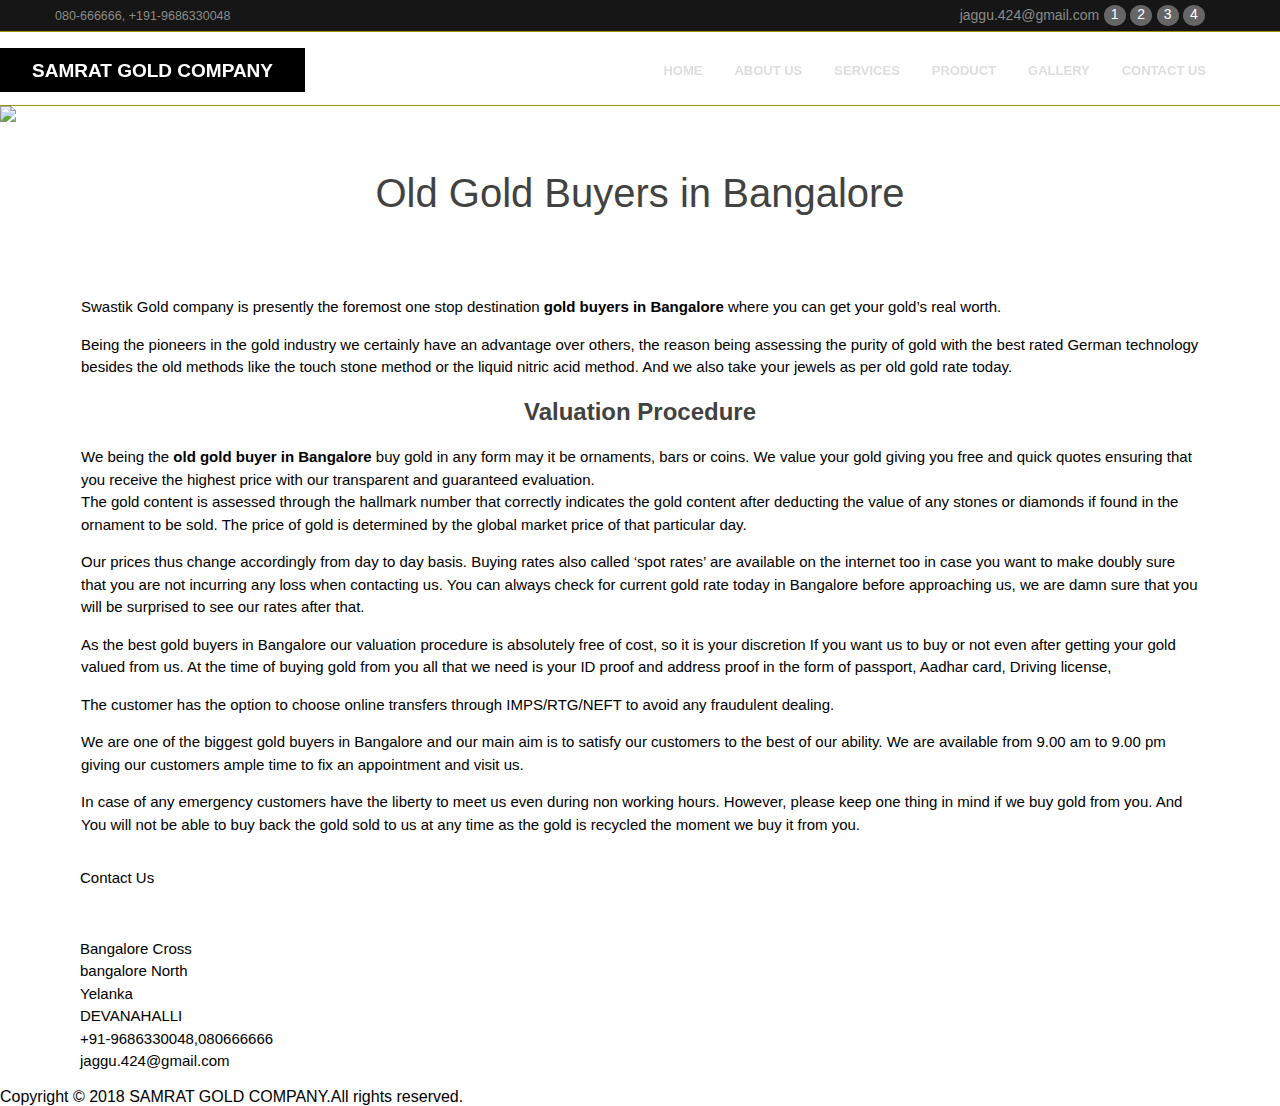
==== index.html @ 2e50822b "footer html" ====
<!DOCTYPE html>
<html>
<head>
<title>Gold Company</title>
<link rel="stylesheet" type="text/css" href="styles.css">
<meta name="viewport" content="width=device-width, initial-scale=1">
</head>
<body>


<div class="header">
    <p class="topinfo">080-666666, +191-9686330048</p>
    <div class="nav" >
        <a class="topend"   href="mailto:">jaggu.424@gmail.com</a>
         <a class="shade"  href="">1</a>
         <a class="shade" href="">2</a>
          <a class="shade" href="">3</a>
        <a class="shade" href="">4</a>
    </div>
</div>
          
         
 <nav>
       <div >
           <a href="#" ><b>SAMRAT GOLD COMPANY</b></a>
       </div>
       <ul>
            <li><a class="hoverheader" href="#"><b>HOME</b></a></li>
            <li><a class="hoverheader" href="#"><b>ABOUT US</b></a></li>
            <li><a class="hoverheader" href="#"><b>SERVICES</b></a></li>
            <li><a class="hoverheader" href="#"><b>PRODUCT</b></a></li>
            <li><a class="hoverheader" href="#"><b>GALLERY</b></a></li>
            <li><a class="hoverheader" href="#"><b>CONTACT US</b></a></li>
        </ul>
</nav>
   
   
   
<div>
  <img class="mySlides" src="goldbg1.jpg" style="width:100%">
  <img class="mySlides" src="goldbg2.jpg" style="width:100%">
  <img class="mySlides" src="goldbg7.jpg" style="width:100%">
</div>

   
  <main class="backy">
    
         <p id="parahead"> Old Gold Buyers in Bangalore </p>
         <br/>
         <p>Swastik Gold company is presently the foremost one stop destination <strong> gold buyers in Bangalore</strong> where you can get your gold’s real worth.</p>

<p>
Being the pioneers in the gold industry we certainly have an advantage over others, the reason being assessing the purity of gold with the best rated German technology besides the old methods like the touch stone method or the liquid nitric acid method. And we also take your jewels as per old gold rate today.</p>

<h2>Valuation Procedure</h2>
<p>We being the <strong> old gold buyer in Bangalore </strong> buy gold in any form may it be ornaments, bars or coins. We value your gold giving you free and quick quotes ensuring that you receive the highest price with our transparent and guaranteed evaluation.<br/>
  The gold content is assessed through the hallmark number that correctly indicates the gold content after deducting the value of any stones or diamonds if found in the ornament to be sold. The price of gold is determined by the global market price of that particular day.
</p>

<p>
Our prices thus change accordingly from day to day basis. Buying rates also called ‘spot rates’ are available on the internet too in case you want to make doubly sure that you are not incurring any loss when contacting us. You can always check for current gold rate today in Bangalore before approaching us, we are damn sure that you will be surprised to see our rates after that.
</p>

<p>
As the best gold buyers in Bangalore our valuation procedure is absolutely free of cost, so it is your discretion If you want us to buy or not even after getting your gold valued from us. At the time of buying gold from you all that we need is your ID proof and address proof in the form of passport, Aadhar card, Driving license,
</p>
<p>
The customer has the option to choose online transfers through IMPS/RTG/NEFT to avoid any fraudulent dealing.
</p>
<p>
We are one of the biggest gold buyers in Bangalore and our main aim is to satisfy our customers to the best of our ability. We are available from 9.00 am to 9.00 pm giving our customers ample time to fix an appointment and visit us.
</p>
<p>
In case of any emergency customers have the liberty to meet us even during non working hours. However, please keep one thing in mind if we buy gold from you. And You will not be able to buy back the gold sold to us at any time as the gold is recycled the moment we buy it from you.
</p>

</main>

<div class="footerbg"> 
<p> Contact Us </p>
<br/>
<p> Bangalore Cross<br>
    bangalore North<br>
	Yelanka<br>
	DEVANAHALLI<br>
	+91-9686330048,080666666<br>
	jaggu.424@gmail.com</p>
<a 


</div>

<footer> 
<span>Copyright © 2018 SAMRAT GOLD COMPANY.All rights reserved.</span>

</footer>

<script>
var myIndex = 0;
carousel();
function carousel() {
    var i;
    var x = document.getElementsByClassName("mySlides");
    for (i = 0; i < x.length; i++) 
    {
       x[i].style.display = "none";  
    }
    myIndex++;
    if (myIndex > x.length)
     {
      myIndex = 1
    }    
    x[myIndex-1].style.display = "block";  
    setTimeout(carousel, 3000); // Change image every 3 seconds
}
</script>

</body>
</html>
---- styles.css ----
body, html{
  font-size: 100%;
  font-family: "Helvetica", sans-serif;
  margin:0;
  padding:0;
}

.mySlides {
  display:none;
}
  /*---------------------------- header top info ------------------------------------- */

@media only screen and (min-width: 30em){

  .header {
  display: table;
  width: 100%;
  box-sizing: border-box;
  background:#161616;
  color:#8c8c88;
  margin:auto;
  padding:5px;
}
.header > * {
  display: table-cell;
}	
.header > *:last-child {
  text-align: right;  
}
.nav {
  vertical-align: baseline;
}
.topinfo{
  font-size:12.5px;
  text-indent: 50px;
  color:#8c8c88;

}
.shade, .topend{
  text-decoration: none;
  text-overflow: normal;
  color:#8c8c88;
  position: relative;
  right:70px;
  font-size: 14px;
}


.shade{
  display:inline-block!important;
  width:20px;
  height:19px;
  color:white;
  background-color:#666666;
  text-align: center;
  padding: 1px;
  vertical-align: middle;
  border-radius:50%;
}

    .nav a:hover{
          color:white;
    }
    .shade:hover{
      background-color: white;
      cursor:pointer;  
  }

/* -------------top code end here--------------------------------------------------------------------- */

    nav ul li{
        border-bottom:none;
        flex: 1 0 auto;
        position: relative;

    }
  
    nav ul li a{
        padding:1.2rem 1rem;
        position: relative;
        right:58px;
        font-size:12px;
          }
    nav ul li a:hover{
        color: #8e4c01;
}

  p{
    margin-left:80px;
    margin-right:80px;
    font-size: 15px;
    font-weight: 300px;
    line-height: 1.5em;

  }

.backy{

  background-image: url(background.png);
  padding: 1px;
  margin:0px;
}

#parahead{

  font-size: 40px;
  font-style: bold; 
   text-align: center;
  color:#424240;
}

h2{
  text-align: center;
  color:#424240;
}
                        /* border for nav */
nav{
  padding-top: 3px;
border-top: 0.9px solid #9e9301;
border-bottom:0.9px solid #9e9301;
}
 
                       /* Sticky Position Code Goes Here */
nav{
  position: sticky;
  top: 0;
} 
                             /* End Sticky  */
nav ul{
    list-style: none;
    padding:0;
    background:black;
}

nav ul li a{
    color:#ddd;
    text-decoration: none;
    padding: .8rem 1rem;
    display: block;
    line-height: 3;
    font-size:13px; 


}

                             /*styling logo*/

nav div:first-child{
    background:black;
     background-image:url(bg.jpg);
        background-repeat: repeat;
}


                          /*Styling for larger devices*/
              


    nav{
        display: flex;
        justify-content: space-between;
        background-image:url(bg.jpg);
        background-repeat: repeat;
        align-items: center;
         max-height: 70px;
       }
    
    nav ul{
        display: flex;
        align-items: center;
        background:none;
        flex-wrap: wrap;
    }
  
    nav div:first-child a{
        
        margin:0 1rem;
        color:white;
        text-decoration: none;
        padding: .8rem 1rem;
        display: block;
         background-image:url(bg.jpg);
        background-repeat: repeat;
        line-height: 1;
        font-size:19px;
    }
}
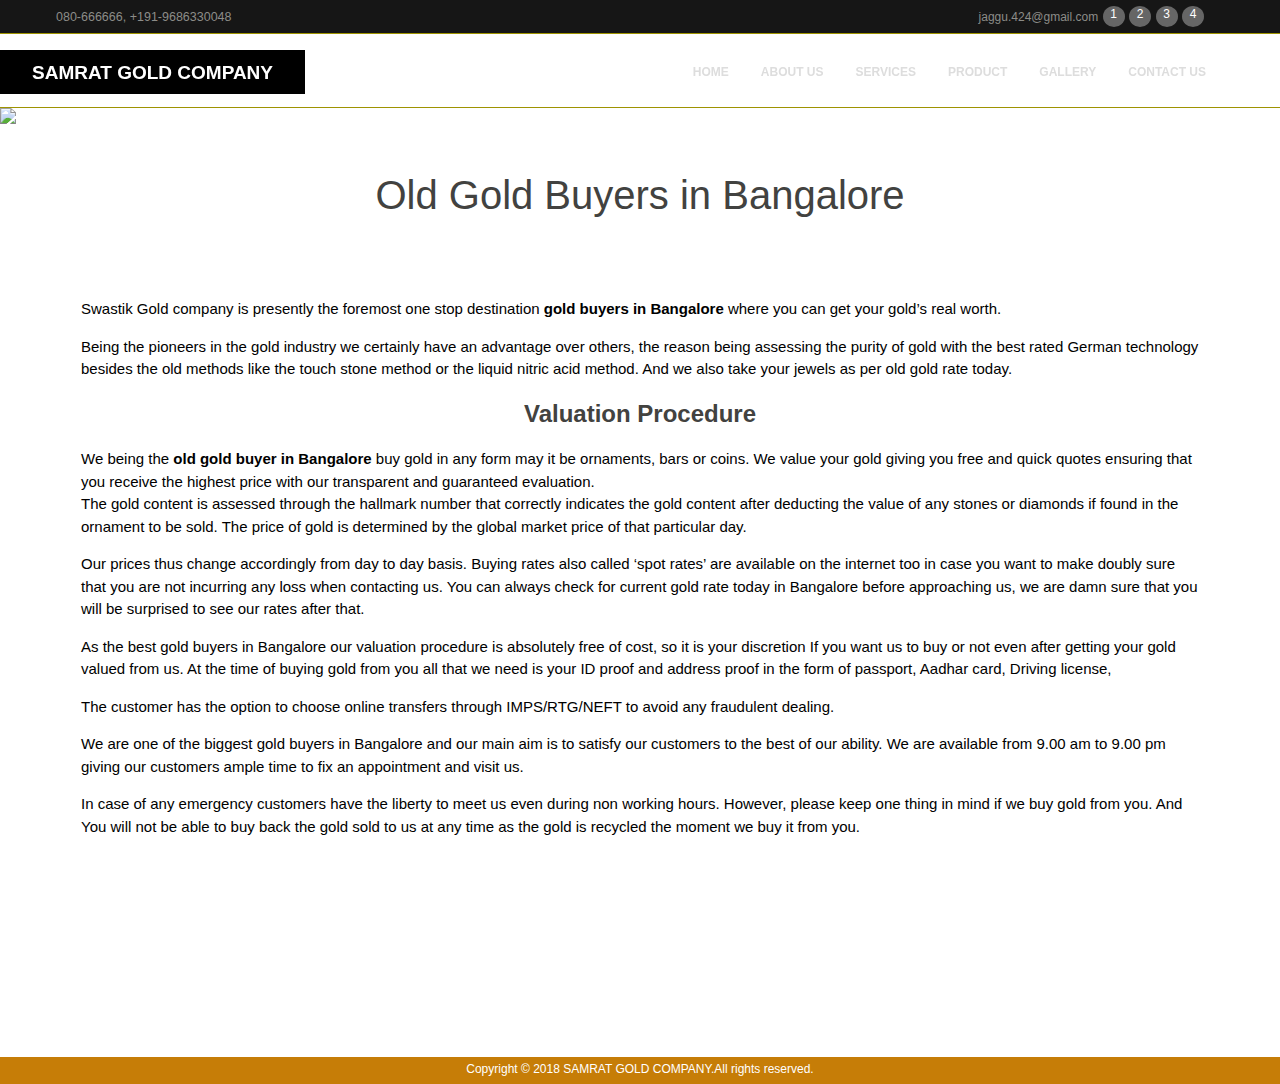
==== commit a5af8352: "changes maded" ====
--- a/index.html
+++ b/index.html
@@ -77,16 +77,14 @@
 </main>
 
 <div class="footerbg"> 
-<p> Contact Us </p>
-<br/>
-<p> Bangalore Cross<br>
-    bangalore North<br>
+    <p class="footerbold"> <b> Contact Us </b> </p>
+
+<p class="dimcolor"> Bangalore Cross<br>
+    Bangalore North<br>
 	Yelanka<br>
-	DEVANAHALLI<br>
+	Devanahalli<br>
 	+91-9686330048,080666666<br>
 	jaggu.424@gmail.com</p>
-<a 
-
 
 </div>
 
--- a/styles.css
+++ b/styles.css
@@ -1,3 +1,4 @@
+
 body, html{
   font-size: 100%;
   font-family: "Helvetica", sans-serif;
@@ -7,112 +8,8 @@
 
 .mySlides {
   display:none;
-}
-  /*---------------------------- header top info ------------------------------------- */
-
-@media only screen and (min-width: 30em){
-
-  .header {
-  display: table;
-  width: 100%;
-  box-sizing: border-box;
-  background:#161616;
-  color:#8c8c88;
-  margin:auto;
-  padding:5px;
-}
-.header > * {
-  display: table-cell;
-}	
-.header > *:last-child {
-  text-align: right;  
-}
-.nav {
-  vertical-align: baseline;
-}
-.topinfo{
-  font-size:12.5px;
-  text-indent: 50px;
-  color:#8c8c88;
-
-}
-.shade, .topend{
-  text-decoration: none;
-  text-overflow: normal;
-  color:#8c8c88;
-  position: relative;
-  right:70px;
-  font-size: 14px;
-}
-
-
-.shade{
-  display:inline-block!important;
-  width:20px;
-  height:19px;
-  color:white;
-  background-color:#666666;
-  text-align: center;
-  padding: 1px;
-  vertical-align: middle;
-  border-radius:50%;
-}
-
-    .nav a:hover{
-          color:white;
-    }
-    .shade:hover{
-      background-color: white;
-      cursor:pointer;  
-  }
-
-/* -------------top code end here--------------------------------------------------------------------- */
-
-    nav ul li{
-        border-bottom:none;
-        flex: 1 0 auto;
-        position: relative;
-
-    }
-  
-    nav ul li a{
-        padding:1.2rem 1rem;
-        position: relative;
-        right:58px;
-        font-size:12px;
-          }
-    nav ul li a:hover{
-        color: #8e4c01;
-}
-
-  p{
-    margin-left:80px;
-    margin-right:80px;
-    font-size: 15px;
-    font-weight: 300px;
-    line-height: 1.5em;
-
-  }
-
-.backy{
-
-  background-image: url(background.png);
-  padding: 1px;
-  margin:0px;
-}
-
-#parahead{
-
-  font-size: 40px;
-  font-style: bold; 
-   text-align: center;
-  color:#424240;
-}
-
-h2{
-  text-align: center;
-  color:#424240;
-}
+}             
+
                         /* border for nav */
 nav{
   padding-top: 3px;
@@ -124,7 +21,8 @@
 nav{
   position: sticky;
   top: 0;
-} 
+}
+ 
                              /* End Sticky  */
 nav ul{
     list-style: none;
@@ -142,6 +40,9 @@
 
 
 }
+nav ul li{
+    border-bottom: 1px dotted #ddd;
+}
 
                              /*styling logo*/
 
@@ -150,12 +51,9 @@
      background-image:url(bg.jpg);
         background-repeat: repeat;
 }
-
-
                           /*Styling for larger devices*/
               
-
-
+@media only screen and (min-width: 30em){
     nav{
         display: flex;
         justify-content: space-between;
@@ -184,5 +82,134 @@
         line-height: 1;
         font-size:19px;
     }
-}
-
+    .nav a:hover{
+          color:white;
+    }
+    .shade a:hover{
+      background-color: white;
+    }
+ 
+    nav ul li{
+        border-bottom:none;
+        flex: 1 0 auto;
+        position: relative;
+
+    }
+  
+    nav ul li a{
+        padding:1.2rem 1rem;
+        position: relative;
+        right:58px;
+        font-size:12px;
+          }
+    nav ul li a:hover{
+        color: #8e4c01;
+}
+
+  p{
+    margin-left:80px;
+    margin-right:80px;
+    font-size: 15px;
+    font-weight: 300px;
+    line-height: 1.5em;
+
+  }
+ 
+  
+      /* top position code here */
+
+.header {
+  display: table;
+  width: 100%;
+  box-sizing: border-box;
+  background:#161616;
+  color:#8c8c88;
+  margin:auto;
+  padding:6px;
+}
+
+.header > * {
+  display: table-cell;
+}
+
+.header > *:last-child {
+  text-align: right;  
+}
+
+.nav {
+  vertical-align: baseline;
+}
+
+.topinfo{
+
+  font-size:12.5px;
+  text-indent: 50px;
+  color:#8c8c88;
+
+}
+
+.shade ,.topend{
+  text-decoration: none;
+  text-overflow: normal;
+  color:#8c8c88;
+  position: relative;
+  right:70px;
+  font-size: 12px;
+}
+
+.shade a:hover{
+  background: white;
+}
+
+.shade{
+  display:inline-block!important;
+  width:20px;
+  height:19px;
+  background-color:#666666;
+  color:white;
+  text-align: center;
+  padding: 1px;
+  vertical-align: middle;
+  border-radius:50%;
+}
+
+.backy{
+
+  background-image: url(background.png);
+  padding: 1px;
+  margin:0px;
+}
+
+#parahead{
+
+  font-size: 40px;
+  font-style: bold; 
+   text-align: center;
+  color:#424240;
+}
+
+h2{
+  text-align: center;
+  color:#424240;
+}
+
+footer{
+	
+	background-color:#c67d07;
+	height:22px;
+	width:auto;
+	font-size:12px;
+	text-align:center;
+	padding-top:5px;
+	color:white;
+
+}
+.footerbg{
+	
+	background:url(contactbg.png);
+	background-repeat:repeat;
+	color:white;
+	
+}
+
+}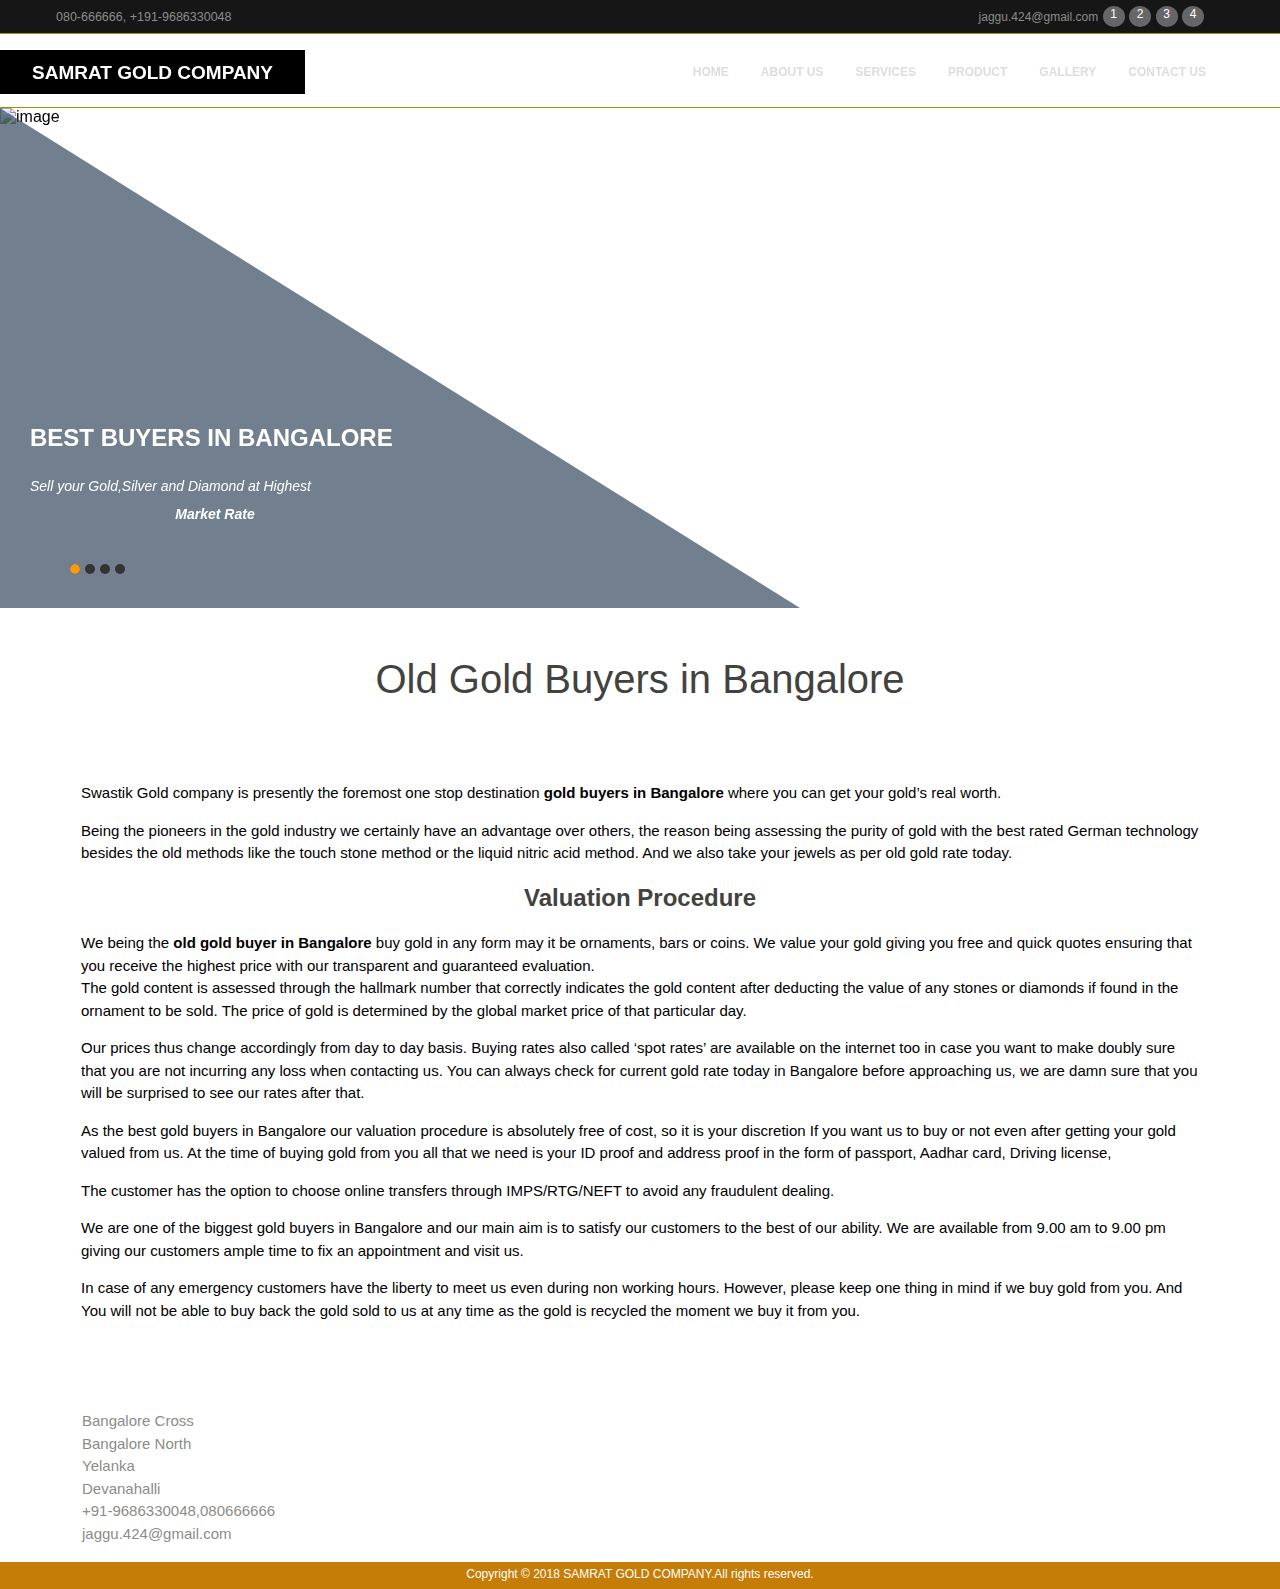
==== commit 071f8c0c: "slider added...image want to replace" ====
--- a/index.html
+++ b/index.html
@@ -1,117 +1,241 @@
 <!DOCTYPE html>
 <html>
+
 <head>
-<title>Gold Company</title>
-<link rel="stylesheet" type="text/css" href="styles.css">
-<meta name="viewport" content="width=device-width, initial-scale=1">
+    <title>Gold Company</title>
+    <link rel="stylesheet" type="text/css" href="styles.css">
+    <meta name="viewport" content="width=device-width, initial-scale=1">
+
+    
+
+
+
 </head>
+
 <body>
 
 
-<div class="header">
-    <p class="topinfo">080-666666, +191-9686330048</p>
-    <div class="nav" >
-        <a class="topend"   href="mailto:">jaggu.424@gmail.com</a>
-         <a class="shade"  href="">1</a>
-         <a class="shade" href="">2</a>
-          <a class="shade" href="">3</a>
-        <a class="shade" href="">4</a>
+    <div class="header">
+        <p class="topinfo">080-666666, +191-9686330048</p>
+        <div class="nav">
+            <a class="topend" href="mailto:">jaggu.424@gmail.com</a>
+            <a class="shade" href="">1</a>
+            <a class="shade" href="">2</a>
+            <a class="shade" href="">3</a>
+            <a class="shade" href="">4</a>
+        </div>
     </div>
-</div>
-          
-         
- <nav>
-       <div >
-           <a href="#" ><b>SAMRAT GOLD COMPANY</b></a>
-       </div>
-       <ul>
-            <li><a class="hoverheader" href="#"><b>HOME</b></a></li>
-            <li><a class="hoverheader" href="#"><b>ABOUT US</b></a></li>
-            <li><a class="hoverheader" href="#"><b>SERVICES</b></a></li>
-            <li><a class="hoverheader" href="#"><b>PRODUCT</b></a></li>
-            <li><a class="hoverheader" href="#"><b>GALLERY</b></a></li>
-            <li><a class="hoverheader" href="#"><b>CONTACT US</b></a></li>
+
+    <!-- sticky header -->
+    <nav>
+        <div>
+            <a href="#">
+                <b>SAMRAT GOLD COMPANY</b>
+            </a>
+        </div>
+        <ul>
+            <li>
+                <a class="hoverheader" href="#">
+                    <b>HOME</b>
+                </a>
+            </li>
+            <li>
+                <a class="hoverheader" href="#">
+                    <b>ABOUT US</b>
+                </a>
+            </li>
+            <li>
+                <a class="hoverheader" href="#">
+                    <b>SERVICES</b>
+                </a>
+            </li>
+            <li>
+                <a class="hoverheader" href="#">
+                    <b>PRODUCT</b>
+                </a>
+            </li>
+            <li>
+                <a class="hoverheader" href="#">
+                    <b>GALLERY</b>
+                </a>
+            </li>
+            <li>
+                <a class="hoverheader" href="#">
+                    <b>CONTACT US</b>
+                </a>
+            </li>
         </ul>
-</nav>
+    </nav>
+    <!-- Sticky header end -->
+
+
+
+<!-- Slider -->
+<div id="slider">
+        <div class="slides">
+          <div class="slider">
+            <div class="legend"></div>
+            <div class="content">
+              <div class="content-txt">
+                <h1> BEST BUYERS IN BANGALORE</h1>
+                <h2>Sell your Gold,Silver and Diamond at Highest 
+                    </h2>
+                    <h2 style="text-align:center"><strong>Market Rate</strong></h2>
+              </div>
+            </div>
+            <div class="image">
+              <img src="images/article.jpg" alt="image" style="height:500px;width:100%">
+            </div>
+          </div>
+          <div class="slider">
+            <div class="legend"></div>
+            <div class="content">
+              <div class="content-txt">
+                <h1>BEST PRICE</h1>
+                <h2>Visit Our Store (or) We visit your place and make</h2><h2 style="text-align:center"><strong>SPOT CASH</strong></h2>
+              </div>
+            </div>
+            <div class="image">
+              <img src="images/gold.jpg" alt="image" style="height:500px;width:100%">
+            </div>
+          </div>
+          <div class="slider">
+            <div class="legend"></div>
+            <div class="content">
+              <div class="content-txt">
+                <h1>GERMAN TECHNOLOGY</h1>
+                <h2>We access the Gold and Silver using Non-Destructive (X-Ray Flourence) method</h2>
+                <h2 >A high precision machine available at our store</h2>
+                <h2></h2>  
+              </div>
+            </div>
+            <div class="image">
+              <img src="images/test.png" alt="image" style="height:500px;width:100%">
+            </div>
+          </div>
+          <div class="slider">
+            <div class="legend"></div>
+            <div class="content">
+              <div class="content-txt">
+                <h1>VALUATION PROCEDURE</h1>
+                <h2>  Our Valuation Procedure is absolutely free of cost </h2>
+                <h2>Online Transfers through <strong>IMPS/RTG/NEFT </strong>is available</h2>
+            </div>
+            </div>
+            <div class="image">
+              <img src="images/cash.jpg" alt="image" style="height:500px;width:100%">
+            </div>
+          </div>
+        </div>
+        <div class="switch">
+          <ul>
+            <li>
+              <div class="on"></div>
+            </li>
+            <li></li>
+            <li></li>
+            <li></li>
+          </ul>
+        </div>
+      </div>
+      
    
-   
-   
-<div>
-  <img class="mySlides" src="goldbg1.jpg" style="width:100%">
-  <img class="mySlides" src="goldbg2.jpg" style="width:100%">
-  <img class="mySlides" src="goldbg7.jpg" style="width:100%">
-</div>
-
-   
-  <main class="backy">
-    
-         <p id="parahead"> Old Gold Buyers in Bangalore </p>
-         <br/>
-         <p>Swastik Gold company is presently the foremost one stop destination <strong> gold buyers in Bangalore</strong> where you can get your gold’s real worth.</p>
-
-<p>
-Being the pioneers in the gold industry we certainly have an advantage over others, the reason being assessing the purity of gold with the best rated German technology besides the old methods like the touch stone method or the liquid nitric acid method. And we also take your jewels as per old gold rate today.</p>
-
-<h2>Valuation Procedure</h2>
-<p>We being the <strong> old gold buyer in Bangalore </strong> buy gold in any form may it be ornaments, bars or coins. We value your gold giving you free and quick quotes ensuring that you receive the highest price with our transparent and guaranteed evaluation.<br/>
-  The gold content is assessed through the hallmark number that correctly indicates the gold content after deducting the value of any stones or diamonds if found in the ornament to be sold. The price of gold is determined by the global market price of that particular day.
-</p>
-
-<p>
-Our prices thus change accordingly from day to day basis. Buying rates also called ‘spot rates’ are available on the internet too in case you want to make doubly sure that you are not incurring any loss when contacting us. You can always check for current gold rate today in Bangalore before approaching us, we are damn sure that you will be surprised to see our rates after that.
-</p>
-
-<p>
-As the best gold buyers in Bangalore our valuation procedure is absolutely free of cost, so it is your discretion If you want us to buy or not even after getting your gold valued from us. At the time of buying gold from you all that we need is your ID proof and address proof in the form of passport, Aadhar card, Driving license,
-</p>
-<p>
-The customer has the option to choose online transfers through IMPS/RTG/NEFT to avoid any fraudulent dealing.
-</p>
-<p>
-We are one of the biggest gold buyers in Bangalore and our main aim is to satisfy our customers to the best of our ability. We are available from 9.00 am to 9.00 pm giving our customers ample time to fix an appointment and visit us.
-</p>
-<p>
-In case of any emergency customers have the liberty to meet us even during non working hours. However, please keep one thing in mind if we buy gold from you. And You will not be able to buy back the gold sold to us at any time as the gold is recycled the moment we buy it from you.
-</p>
-
-</main>
-
-<div class="footerbg"> 
-    <p class="footerbold"> <b> Contact Us </b> </p>
-
-<p class="dimcolor"> Bangalore Cross<br>
-    Bangalore North<br>
-	Yelanka<br>
-	Devanahalli<br>
-	+91-9686330048,080666666<br>
-	jaggu.424@gmail.com</p>
-
-</div>
-
-<footer> 
-<span>Copyright © 2018 SAMRAT GOLD COMPANY.All rights reserved.</span>
-
-</footer>
-
-<script>
-var myIndex = 0;
-carousel();
-function carousel() {
-    var i;
-    var x = document.getElementsByClassName("mySlides");
-    for (i = 0; i < x.length; i++) 
-    {
-       x[i].style.display = "none";  
-    }
-    myIndex++;
-    if (myIndex > x.length)
-     {
-      myIndex = 1
-    }    
-    x[myIndex-1].style.display = "block";  
-    setTimeout(carousel, 3000); // Change image every 3 seconds
-}
-</script>
+
+<!--end Slider -->
+
+
+
+
+
+
+
+    <main class="backy">
+
+        <p id="parahead"> Old Gold Buyers in Bangalore </p>
+        <br/>
+        <p>Swastik Gold company is presently the foremost one stop destination
+            <strong> gold buyers in Bangalore</strong> where you can get your gold’s real worth.</p>
+
+        <p>
+            Being the pioneers in the gold industry we certainly have an advantage over others, the reason being assessing the purity
+            of gold with the best rated German technology besides the old methods like the touch stone method or the liquid
+            nitric acid method. And we also take your jewels as per old gold rate today.</p>
+
+        <h2>Valuation Procedure</h2>
+        <p>We being the
+            <strong> old gold buyer in Bangalore </strong> buy gold in any form may it be ornaments, bars or coins. We value your
+            gold giving you free and quick quotes ensuring that you receive the highest price with our transparent and guaranteed
+            evaluation.
+            <br/> The gold content is assessed through the hallmark number that correctly indicates the gold content after deducting
+            the value of any stones or diamonds if found in the ornament to be sold. The price of gold is determined by the
+            global market price of that particular day.
+        </p>
+
+        <p>
+            Our prices thus change accordingly from day to day basis. Buying rates also called ‘spot rates’ are available on the internet
+            too in case you want to make doubly sure that you are not incurring any loss when contacting us. You can always
+            check for current gold rate today in Bangalore before approaching us, we are damn sure that you will be surprised
+            to see our rates after that.
+        </p>
+
+        <p>
+            As the best gold buyers in Bangalore our valuation procedure is absolutely free of cost, so it is your discretion If you
+            want us to buy or not even after getting your gold valued from us. At the time of buying gold from you all that
+            we need is your ID proof and address proof in the form of passport, Aadhar card, Driving license,
+        </p>
+        <p>
+            The customer has the option to choose online transfers through IMPS/RTG/NEFT to avoid any fraudulent dealing.
+        </p>
+        <p>
+            We are one of the biggest gold buyers in Bangalore and our main aim is to satisfy our customers to the best of our ability.
+            We are available from 9.00 am to 9.00 pm giving our customers ample time to fix an appointment and visit us.
+        </p>
+        <p>
+            In case of any emergency customers have the liberty to meet us even during non working hours. However, please keep one thing
+            in mind if we buy gold from you. And You will not be able to buy back the gold sold to us at any time as the
+            gold is recycled the moment we buy it from you.
+        </p>
+
+    </main>
+
+    <div class="footerbg">
+        <p class="footerbold">
+            <b> Contact Us </b>
+        </p>
+
+        <p class="dimcolor"> Bangalore Cross
+            <br> Bangalore North
+            <br> Yelanka
+            <br> Devanahalli
+            <br> +91-9686330048,080666666
+            <br> jaggu.424@gmail.com
+        </p>
+
+    </div>
+
+    <footer>
+        <span>Copyright © 2018 SAMRAT GOLD COMPANY.All rights reserved.</span>
+
+    </footer>
+
+    <script>
+        var myIndex = 0;
+        carousel();
+        function carousel() {
+            var i;
+            var x = document.getElementsByClassName("mySlides");
+            for (i = 0; i < x.length; i++) {
+                x[i].style.display = "none";
+            }
+            myIndex++;
+            if (myIndex > x.length) {
+                myIndex = 1
+            }
+            x[myIndex - 1].style.display = "block";
+            setTimeout(carousel, 3000); // Change image every 3 seconds
+        }
+    </script>
 
 </body>
+
 </html>--- a/styles.css
+++ b/styles.css
@@ -1,4 +1,3 @@
-
 body, html{
   font-size: 100%;
   font-family: "Helvetica", sans-serif;
@@ -6,24 +5,85 @@
   padding:0;
 }
 
-.mySlides {
-  display:none;
-}             
-
-                        /* border for nav */
+
+@media only screen and (min-width: 30em){            
+
+
+      /* top position code here */
+
+.header {
+  display: table;
+  width: 100%;
+  box-sizing: border-box;
+  background:#161616;
+  color:#8c8c88;
+  margin:auto;
+  padding:6px;
+}
+
+.header > * {
+  display: table-cell;
+}
+
+.header > *:last-child {
+  text-align: right;  
+}
+
+.nav {
+  vertical-align: baseline;
+}
+
+.topinfo{
+
+  font-size:12.5px;
+  text-indent: 50px;
+  color:#8c8c88;
+
+}
+
+.shade ,.topend{
+  text-decoration: none;
+  text-overflow: normal;
+  color:#8c8c88;
+  position: relative;
+  right:70px;
+  font-size: 12px;
+}
+
+.shade:hover{
+  background: white;
+  cursor:pointer;
+}
+      /* circle shape*/
+.shade{
+  display:inline-block!important;
+  width:20px;
+  height:19px;
+  background-color:#666666;
+  color:white;
+  text-align: center;
+  padding: 1px;
+  vertical-align: middle;
+  border-radius:50%;
+}
+            /* top code ends here */
+
+
+            /* border for nav */
 nav{
   padding-top: 3px;
-border-top: 0.9px solid #9e9301;
-border-bottom:0.9px solid #9e9301;
-}
- 
-                       /* Sticky Position Code Goes Here */
+  border-top: 0.9px solid #9e9301;
+  border-bottom:0.9px solid #9e9301;
+}
+      
+                            
+                       /* Sticky Position header Code */
 nav{
   position: sticky;
   top: 0;
 }
- 
                              /* End Sticky  */
+
 nav ul{
     list-style: none;
     padding:0;
@@ -38,29 +98,22 @@
     line-height: 3;
     font-size:13px; 
 
-
-}
-nav ul li{
-    border-bottom: 1px dotted #ddd;
-}
-
-                             /*styling logo*/
+}
+
 
 nav div:first-child{
-    background:black;
-     background-image:url(bg.jpg);
+        background:black;
+        background-image:url(images/bg.jpg);
         background-repeat: repeat;
 }
-                          /*Styling for larger devices*/
               
-@media only screen and (min-width: 30em){
     nav{
         display: flex;
         justify-content: space-between;
-        background-image:url(bg.jpg);
+        background-image:url(images/bg.jpg);
         background-repeat: repeat;
         align-items: center;
-         max-height: 70px;
+        max-height: 70px;
        }
     
     nav ul{
@@ -77,16 +130,17 @@
         text-decoration: none;
         padding: .8rem 1rem;
         display: block;
-         background-image:url(bg.jpg);
+		
+        background-image:url(images/bg.jpg);
         background-repeat: repeat;
         line-height: 1;
         font-size:19px;
     }
     .nav a:hover{
-          color:white;
+        color:white;
     }
     .shade a:hover{
-      background-color: white;
+        background-color: white;
     }
  
     nav ul li{
@@ -104,7 +158,338 @@
           }
     nav ul li a:hover{
         color: #8e4c01;
-}
+} 
+  
+  /* slides goes here*/
+        /* Slider */
+        #slider{
+          width:100%;
+          height:500px;
+          position:relative;
+          overflow:hidden;
+        }
+        @keyframes load{
+          from{left:-100%;}
+          to{left:0;}
+        }
+        .slides{
+          width:400%;
+          height:100%;
+          position:relative;
+          -webkit-animation:slide 30s infinite;
+          -moz-animation:slide 30s infinite;
+          animation:slide 30s infinite;
+        }
+        .slider{
+          width:25%;
+          height:100%;
+          float:left;
+          position:relative;
+          z-index:1;
+          overflow:hidden;
+        }
+        .slide img{
+          width:100%;
+          height:100%;
+        }
+        .slide img{
+          width:100%;
+          height:100%;
+        }
+        .image{
+          width:100%;
+          height:100%;
+        }
+        .image img{
+          width:100%;
+          height:100%;
+        }
+        
+        /* Legend */
+        .legend{
+          border:500px solid transparent;
+          border-left:800px solid rgba(52, 73, 94, .7);
+          border-bottom:0;
+          position:absolute;
+          bottom:0;
+        }
+        
+        /* Contents */
+        .content{
+          width:100%;
+          height:100%;
+          position:absolute;
+          overflow:hidden;
+        }
+        .content-txt{
+          width:400px;
+          height:150px;
+          float:left;
+          position:relative;
+          top:300px;
+          -webkit-animation:content-s 7.5s infinite;
+          -moz-animation:content-s 7.5s infinite;
+          animation:content-s 7.5s infinite;
+        }
+        .content-txt h1{
+          font-family:Arial;
+          text-transform:uppercase;
+          font-size:24px;
+          color:#fff;
+          text-align:left;
+          margin-left:30px;
+          padding-bottom:10px;
+        }
+        .content-txt h2{
+          font-family:arial;
+          font-weight:normal;
+          font-size:14px;
+          font-style:italic;
+          color:#fff;
+          text-align:left;
+          margin-left:30px;
+        }
+        
+        /* Switch */
+        .switch{
+          width:120px;
+          height:10px;
+          position:absolute;
+          bottom:50px;
+          z-index:99;
+          left:30px;
+        }
+        .switch > ul{
+          list-style:none;
+        }
+        .switch > ul > li{
+          width:10px;
+          height:10px;
+          border-radius:50%;
+          background:#333;
+          float:left;
+          margin-right:5px;
+          cursor:pointer;
+        }
+        .switch ul{
+          overflow:hidden;
+        }
+        .on{
+          width:100%;
+          height:100%;
+          border-radius:50%;
+          background:#f39c12;
+          position:relative;
+          -webkit-animation:on 30s infinite;
+          -moz-animation:on 30s infinite;
+          animation:on 30s infinite;
+        }
+        
+        /* Animation */
+        @-webkit-keyframes slide{
+          0%,100%{
+            margin-left:0%;
+          }
+          21%{
+            margin-left:0%;
+          }
+          25%{
+            margin-left:-100%;
+          }
+          46%{
+            margin-left:-100%;
+          }
+          50%{
+            margin-left:-200%;
+          }
+          71%{
+            margin-left:-200%;
+          }
+          75%{
+            margin-left:-300%;
+          }
+          96%{
+            margin-left:-300%;
+          }
+        }
+        @-moz-keyframes slide{
+          0%,100%{
+            margin-left:0%;
+          }
+          21%{
+            margin-left:0%;
+          }
+          25%{
+            margin-left:-100%;
+          }
+          46%{
+            margin-left:-100%;
+          }
+          50%{
+            margin-left:-200%;
+          }
+          71%{
+            margin-left:-200%;
+          }
+          75%{
+            margin-left:-300%;
+          }
+          96%{
+            margin-left:-300%;
+          }
+        }
+        @keyframes slide{
+          0%,100%{
+            margin-left:0%;
+          }
+          21%{
+            margin-left:0%;
+          }
+          25%{
+            margin-left:-100%;
+          }
+          46%{
+            margin-left:-100%;
+          }
+          50%{
+            margin-left:-200%;
+          }
+          71%{
+            margin-left:-200%;
+          }
+          75%{
+            margin-left:-300%;
+          }
+          96%{
+            margin-left:-300%;
+          }
+        }
+        
+        @-webkit-keyframes content-s{
+          0%{left:-420px;}
+          10%{left:0px;}
+          30%{left:0px;}
+          40%{left:0px;}
+          50%{left:0px;}
+          60%{left:0px;}
+          70%{left:0;}
+          80%{left:-420px;}
+          90%{left:-420px;}
+          100%{left:-420px;}
+        }
+        @-moz-keyframes content-s{
+          0%{left:-420px;}
+          10%{left:0px;}
+          30%{left:0px;}
+          40%{left:0px;}
+          50%{left:0px;}
+          60%{left:0px;}
+          70%{left:0;}
+          80%{left:-420px;}
+          90%{left:-420px;}
+          100%{left:-420px;}
+        }
+        @keyframes content-s{
+          0%{left:-420px;}
+          10%{left:20px;}
+          15%{left:0px;}
+          30%{left:0px;}
+          40%{left:0px;}
+          50%{left:0px;}
+          60%{left:0px;}
+          70%{left:0;}
+          80%{left:-420px;}
+          90%{left:-420px;}
+          100%{left:-420px;}
+        }
+        
+        @-webkit-keyframes on{
+          0%,100%{
+            margin-left:0%;
+          }
+          21%{
+            margin-left:0%;
+          }
+          25%{
+            margin-left:15px;
+          }
+          46%{
+            margin-left:15px;
+          }
+          50%{
+            margin-left:30px;
+          }
+          71%{
+            margin-left:30px;
+          }
+          75%{
+            margin-left:45px;
+          }
+          96%{
+            margin-left:45px;
+          }
+        }
+        
+        @-moz-keyframes on{
+          0%,100%{
+            margin-left:0%;
+          }
+          21%{
+            margin-left:0%;
+          }
+          25%{
+            margin-left:15px;
+          }
+          46%{
+            margin-left:15px;
+          }
+          50%{
+            margin-left:30px;
+          }
+          71%{
+            margin-left:30px;
+          }
+          75%{
+            margin-left:45px;
+          }
+          96%{
+            margin-left:45px;
+          }
+        }
+        
+        @keyframes on{
+          0%,100%{
+            margin-left:0%;
+          }
+          21%{
+            margin-left:0%;
+          }
+          25%{
+            margin-left:15px;
+          }
+          46%{
+            margin-left:15px;
+          }
+          50%{
+            margin-left:30px;
+          }
+          71%{
+            margin-left:30px;
+          }
+          75%{
+            margin-left:45px;
+          }
+          96%{
+            margin-left:45px;
+          }
+        }
+        
+        /* main */
+        /* Reset */
+        a{text-decoration:none;color:inherit;}
+        html{width:100%;height:100%;}
+       
+   /* slides end here*/
 
   p{
     margin-left:80px;
@@ -116,66 +501,9 @@
   }
  
   
-      /* top position code here */
-
-.header {
-  display: table;
-  width: 100%;
-  box-sizing: border-box;
-  background:#161616;
-  color:#8c8c88;
-  margin:auto;
-  padding:6px;
-}
-
-.header > * {
-  display: table-cell;
-}
-
-.header > *:last-child {
-  text-align: right;  
-}
-
-.nav {
-  vertical-align: baseline;
-}
-
-.topinfo{
-
-  font-size:12.5px;
-  text-indent: 50px;
-  color:#8c8c88;
-
-}
-
-.shade ,.topend{
-  text-decoration: none;
-  text-overflow: normal;
-  color:#8c8c88;
-  position: relative;
-  right:70px;
-  font-size: 12px;
-}
-
-.shade a:hover{
-  background: white;
-}
-
-.shade{
-  display:inline-block!important;
-  width:20px;
-  height:19px;
-  background-color:#666666;
-  color:white;
-  text-align: center;
-  padding: 1px;
-  vertical-align: middle;
-  border-radius:50%;
-}
-
 .backy{
 
-  background-image: url(background.png);
+  background-image: url(images/background.png);
   padding: 1px;
   margin:0px;
 }
@@ -193,6 +521,8 @@
   color:#424240;
 }
 
+  /*  footer */
+  
 footer{
 	
 	background-color:#c67d07;
@@ -203,13 +533,24 @@
 	padding-top:5px;
 	color:white;
 
-}
-.footerbg{
+}     
+  /* footer -- contact bg*/
+
+  .footerbg{
 	
-	background:url(contactbg.png);
+	background:url(images/contactbg.png);
 	background-repeat:repeat;
 	color:white;
+  padding:2px;
 	
 }
-
-}+  .dimcolor{
+    color:#8c8c88;
+  } 
+  .footerbold{
+    font-size:20px;
+  
+  }
+
+}
+
